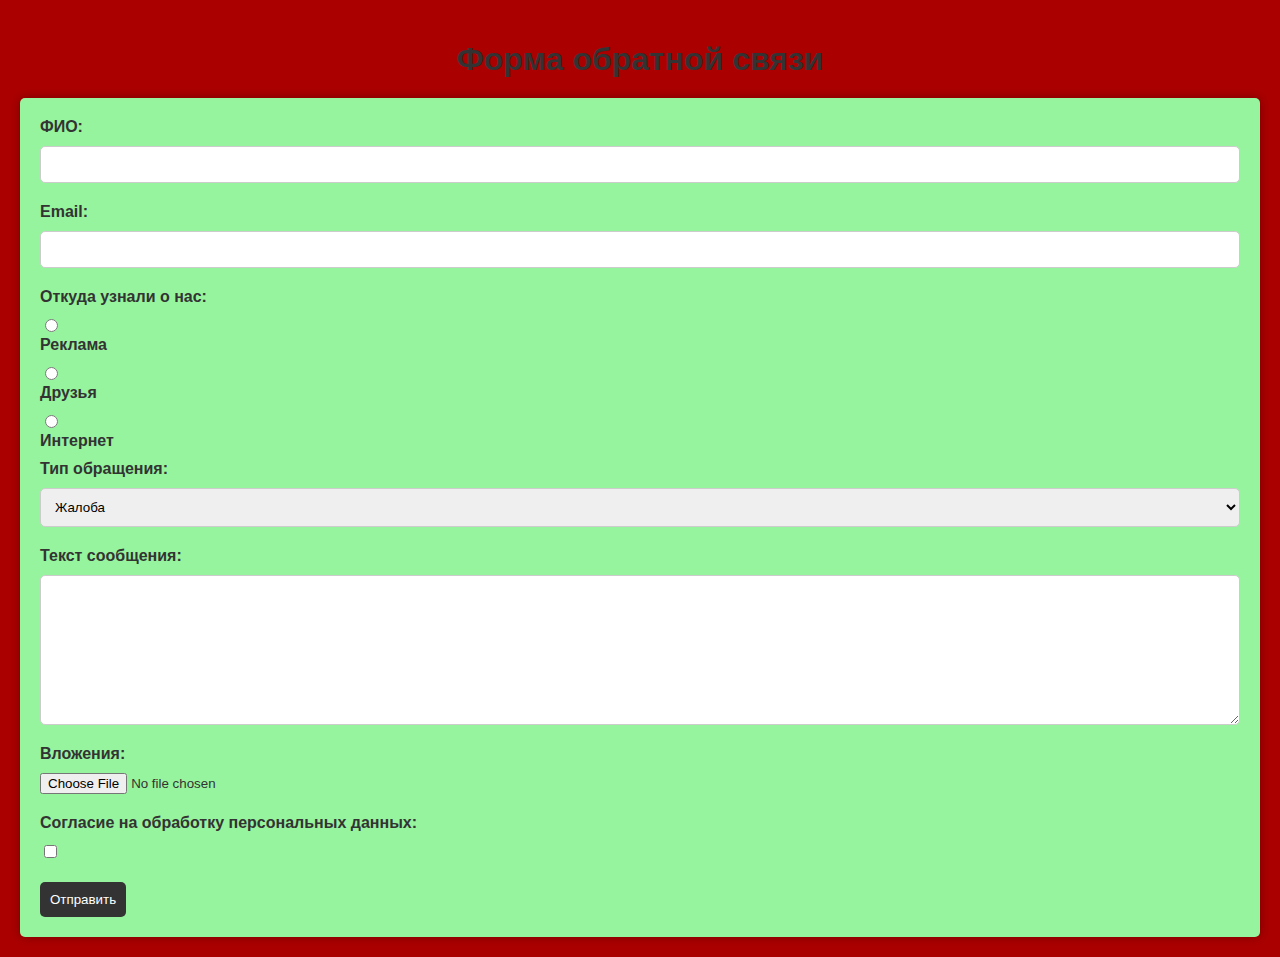
==== index2.html @ 211c85a6 "first commit" ====
<!DOCTYPE html>
<html>
<head>
    <meta charset="UTF-8">
	<title>Форма обратной связи Ярослав</title>
	<link rel="stylesheet" href="Styles/main{.css">
</head>
<body>
	<h1>Форма обратной связи</h1>
	<form action="submit.php" method="post" enctype="multipart/form-data">
		<label for="name">ФИО:</label>
		<input type="text" id="name" name="name" required>

		<label for="email">Email:</label>
		<input type="email" id="email" name="email" required>

		<label>Откуда узнали о нас:</label>
		<input type="radio" id="radio1" name="source" value="Реклама">
		<label for="radio1">Реклама</label>
		<input type="radio" id="radio2" name="source" value="Друзья">
		<label for="radio2">Друзья</label>
		<input type="radio" id="radio3" name="source" value="Интернет">
		<label for="radio3">Интернет</label>

		<label for="type">Тип обращения:</label>
		<select id="type" name="type">
			<option value="Жалоба">Жалоба</option>
			<option value="Предложение">Предложение</option>
            <option value="Предложение">Cелектор</option>
		</select>

		<label for="message">Текст сообщения:</label>
		<textarea id="message" name="message" required></textarea>

		<label for="attachment">Вложения:</label>
		<input type="file" id="attachment" name="attachment">

		<label for="consent">Согласие на обработку персональных данных:</label>
		<input type="checkbox" id="consent" name="consent" required>

		<input type="submit" value="Отправить">
	</form>
</body>
</html>
---- Styles/main{.css ----
body {
	margin: 0;
	font-family: Arial, sans-serif;
	font-size: 16px;
	color: #333;
	background-color: #aa0000;
	padding: 20px;
}

h1 {
	text-align: center;
	margin-bottom: 20px;
}

form {
	background-color: #96f49e;
	padding: 20px;
	border-radius: 5px;
	box-shadow: 0 0 10px rgba(0, 0, 0, 0.3);
}

label {
	display: block;
	margin-bottom: 10px;
	font-weight: bold;
}

input[type="text"],
input[type="email"],
textarea {
	display: block;
	width: 100%;
	padding: 10px;
	margin-bottom: 20px;
	border: 1px solid #ccc;
	border-radius: 5px;
	box-sizing: border-box;
}

input[type="radio"],
input[type="checkbox"] {
	display: inline-block;
	margin-right: 10px;
}

select {
	display: block;
	width: 100%;
	padding: 10px;
	margin-bottom: 20px;
	border: 1px solid #ccc;
	border-radius: 5px;
	box-sizing: border-box;
}

textarea {
	height: 150px;
}

input[type="file"] {
	display: block;
	margin-bottom: 20px;
}

input[type="submit"] {
	display: block;
	margin-top: 20px;
	padding: 10px;
	background-color: #333;
	color: #fff;
	border: none;
	border-radius: 5px;
	cursor: pointer;
}
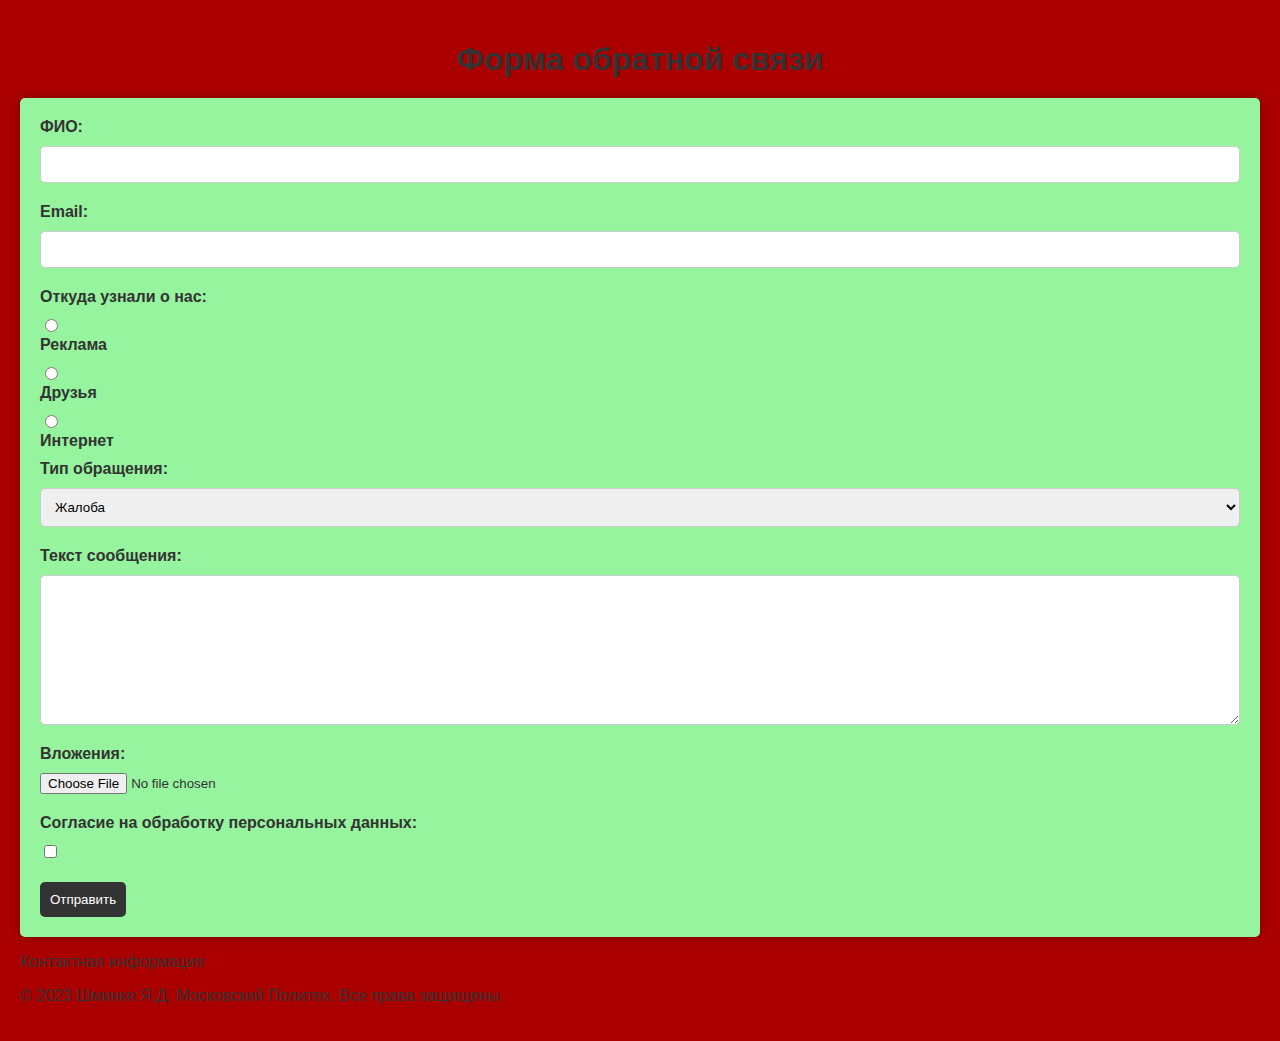
==== commit 7f424ec3: "last+last" ====
--- a/index2.html
+++ b/index2.html
@@ -3,7 +3,7 @@
 <head>
     <meta charset="UTF-8">
 	<title>Форма обратной связи Ярослав</title>
-	<link rel="stylesheet" href="Styles/main{.css">
+	<link rel="stylesheet" href="Styles/main.css">
 </head>
 <body>
 	<h1>Форма обратной связи</h1>
@@ -40,5 +40,9 @@
 
 		<input type="submit" value="Отправить">
 	</form>
+	<footer>
+    <p>Контактная информация</p>
+    <p>© 2023 Шминке Я.Д. Московский Политех. Все права защищены.</p>
+  </footer>
 </body>
 </html>
--- a/Styles/main.css
+++ b/Styles/main.css
@@ -0,0 +1,74 @@
+body {
+	margin: 0;
+	font-family: Arial, sans-serif;
+	font-size: 16px;
+	color: #333;
+	background-color: #aa0000;
+	padding: 20px;
+}
+
+h1 {
+	text-align: center;
+	margin-bottom: 20px;
+}
+
+form {
+	background-color: #96f49e;
+	padding: 20px;
+	border-radius: 5px;
+	box-shadow: 0 0 10px rgba(0, 0, 0, 0.3);
+}
+
+label {
+	display: block;
+	margin-bottom: 10px;
+	font-weight: bold;
+}
+
+input[type="text"],
+input[type="email"],
+textarea {
+	display: block;
+	width: 100%;
+	padding: 10px;
+	margin-bottom: 20px;
+	border: 1px solid #ccc;
+	border-radius: 5px;
+	box-sizing: border-box;
+}
+
+input[type="radio"],
+input[type="checkbox"] {
+	display: inline-block;
+	margin-right: 10px;
+}
+
+select {
+	display: block;
+	width: 100%;
+	padding: 10px;
+	margin-bottom: 20px;
+	border: 1px solid #ccc;
+	border-radius: 5px;
+	box-sizing: border-box;
+}
+
+textarea {
+	height: 150px;
+}
+
+input[type="file"] {
+	display: block;
+	margin-bottom: 20px;
+}
+
+input[type="submit"] {
+	display: block;
+	margin-top: 20px;
+	padding: 10px;
+	background-color: #333;
+	color: #fff;
+	border: none;
+	border-radius: 5px;
+	cursor: pointer;
+}
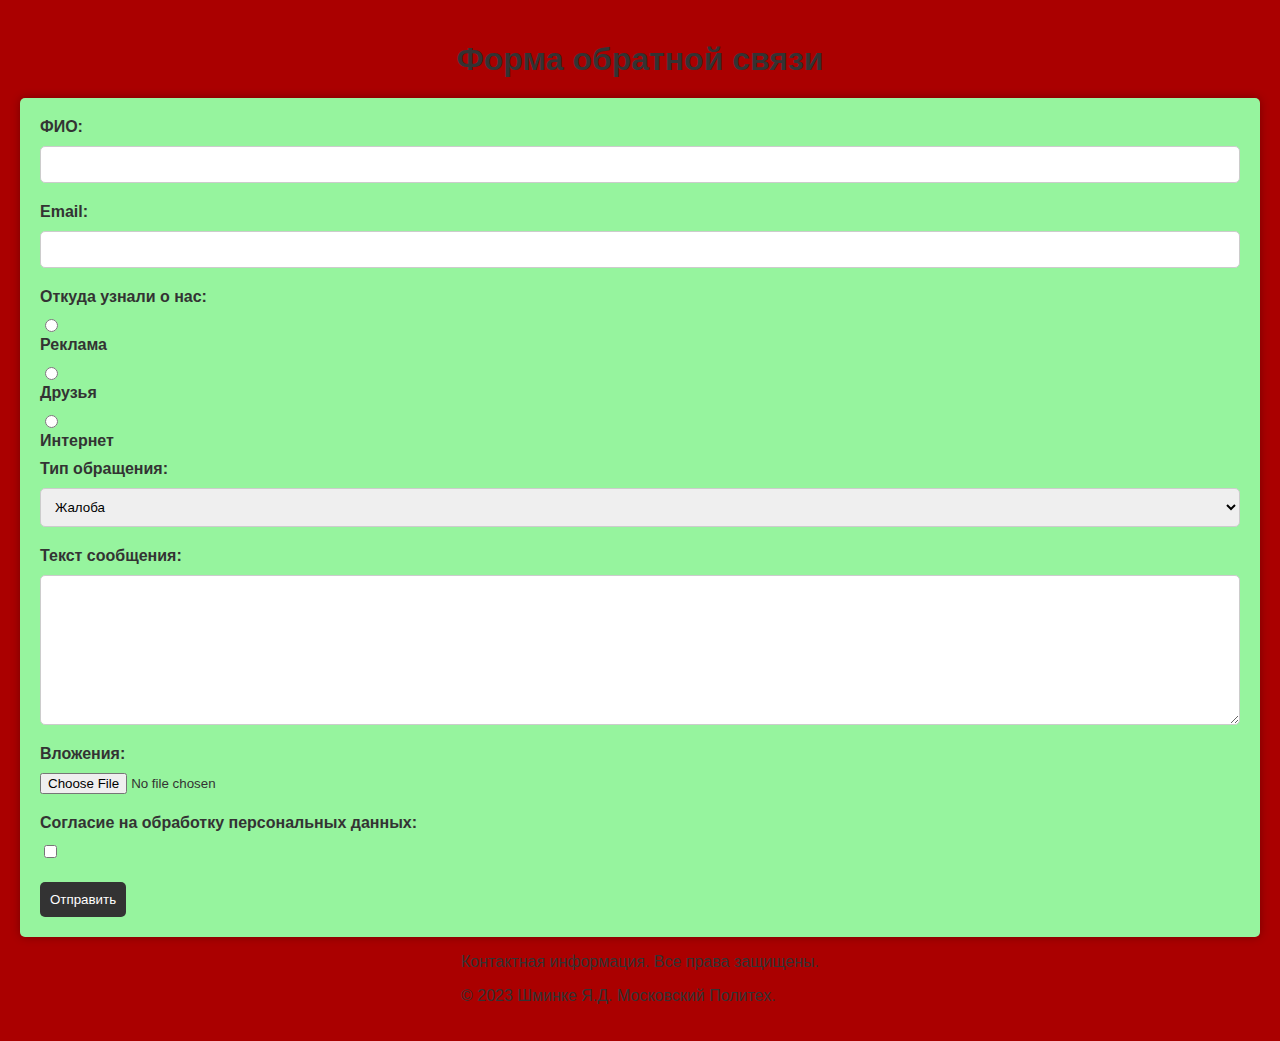
==== commit 5ee08e24: "всё" ====
--- a/index2.html
+++ b/index2.html
@@ -40,9 +40,10 @@
 
 		<input type="submit" value="Отправить">
 	</form>
-	<footer>
-    <p>Контактная информация</p>
-    <p>© 2023 Шминке Я.Д. Московский Политех. Все права защищены.</p>
-  </footer>
+	<div style="display: flex; justify-content: center;">
+		<footer>
+			<p>Контактная информация. Все права защищены.</p>
+			<p>© 2023 Шминке Я.Д. Московский Политех. </p></footer>
+	  </div>
 </body>
 </html>
--- a/Styles/main.css
+++ b/Styles/main.css
@@ -72,3 +72,11 @@
 	border-radius: 5px;
 	cursor: pointer;
 }
+.wrapper {
+	display: flex;
+	justify-content: center;
+  }
+.footer {
+	width: 200px;
+  	height: 100px;
+}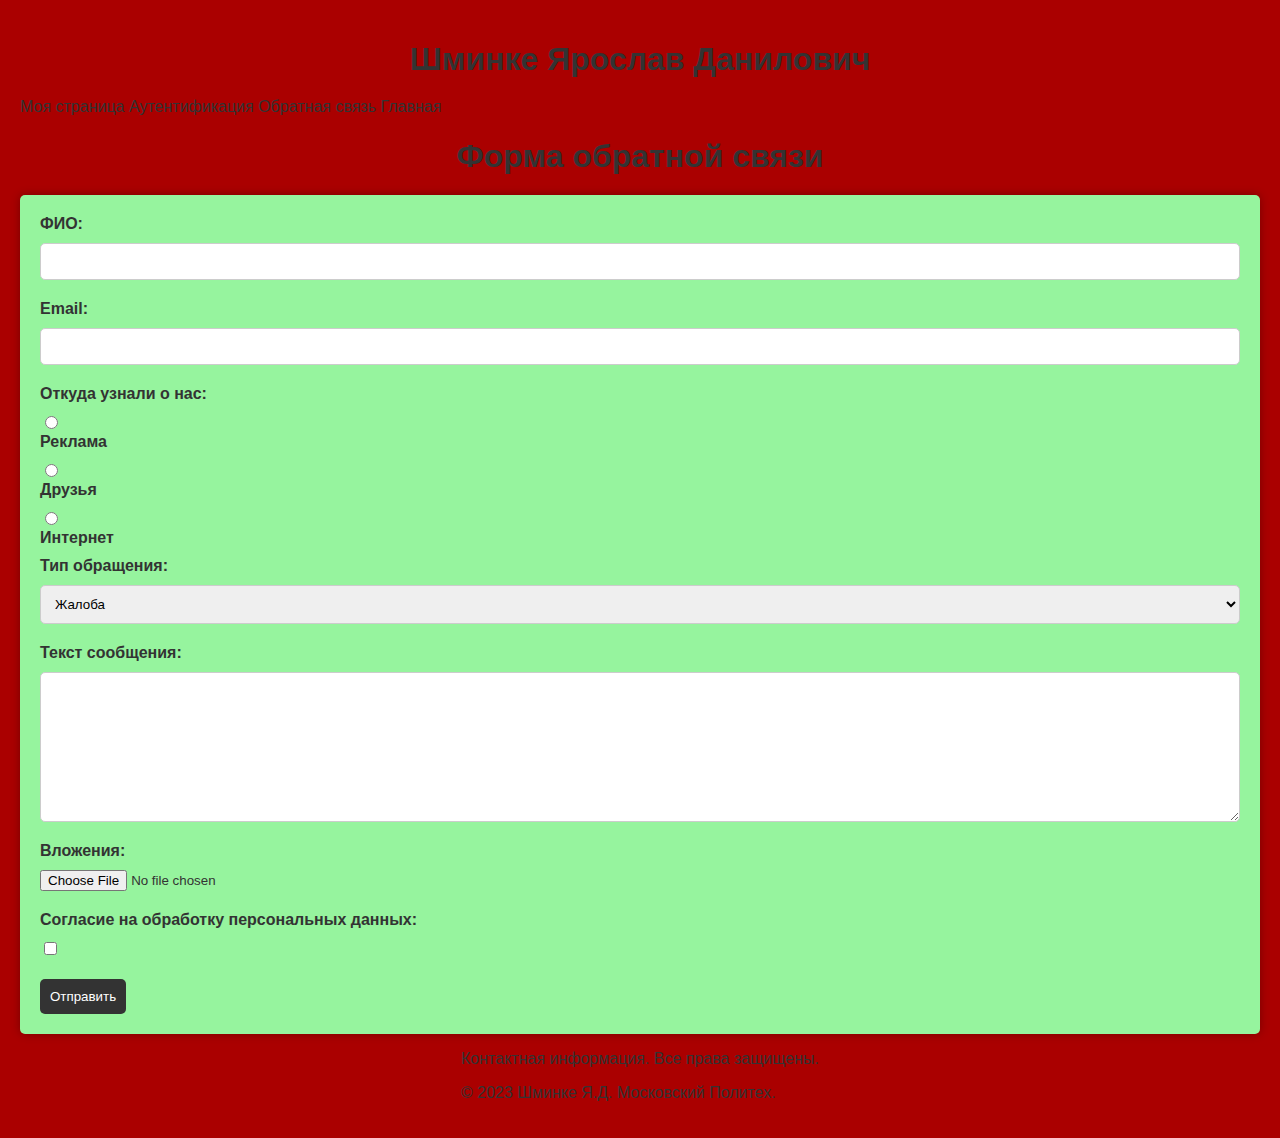
==== commit 6fbb23a3: "к пересдаче" ====
--- a/index2.html
+++ b/index2.html
@@ -6,6 +6,19 @@
 	<link rel="stylesheet" href="Styles/main.css">
 </head>
 <body>
+	<header class="header">
+        <div class="mail">
+            <h1>Шминке Ярослав Данилович</h1>
+        </div>
+        <div class="container">
+            <nav class="main-menu">
+                <a class="title">Моя страница</a>
+                <a class="navigation">Аутентификация</a>
+                <a class="navigation">Обратная связь</a>
+                <a class="navigation">Главная</a>
+            </nav>
+        </div>
+    </header>
 	<h1>Форма обратной связи</h1>
 	<form action="submit.php" method="post" enctype="multipart/form-data">
 		<label for="name">ФИО:</label>
